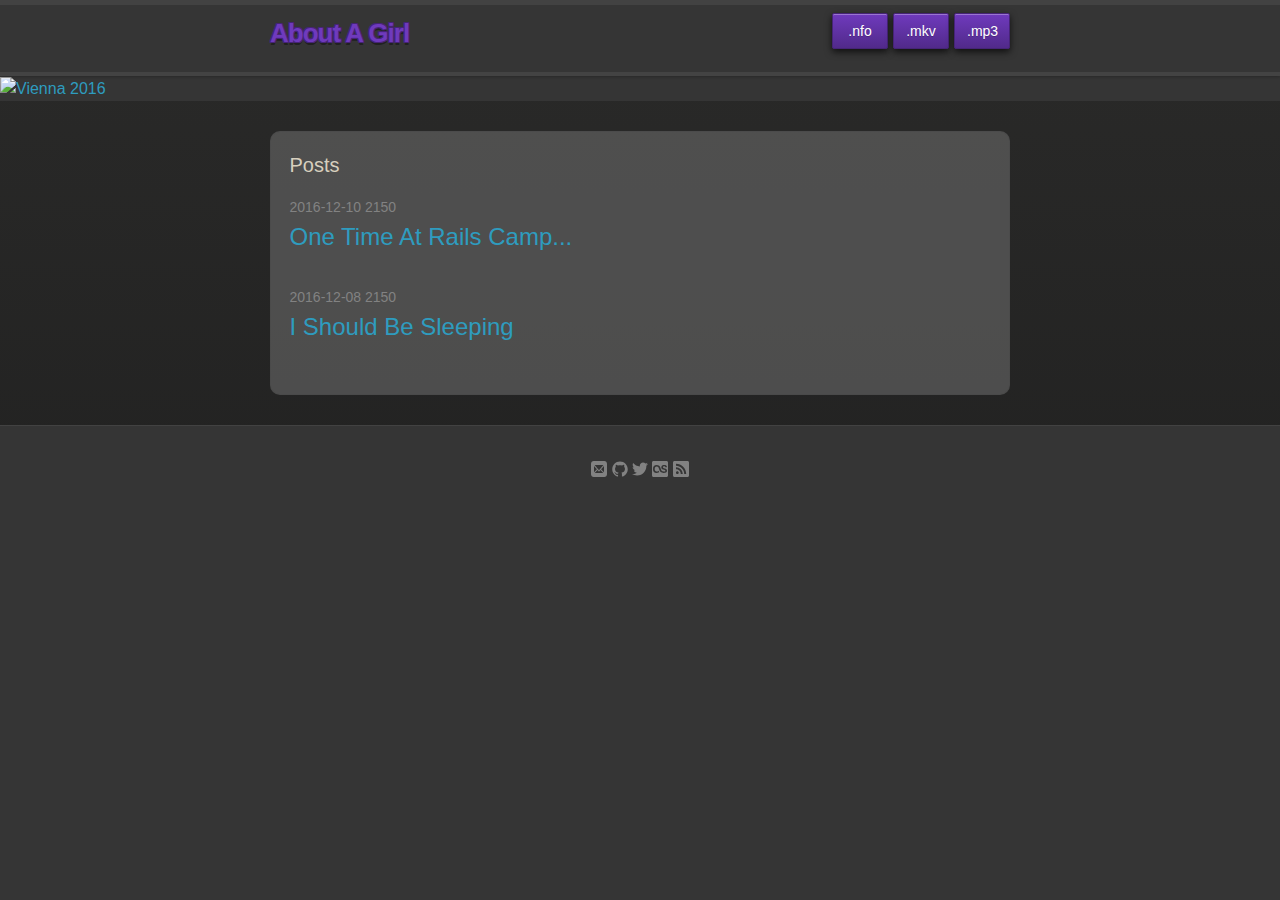
==== index.html @ 33fe970e "here goes nothing" ====
<!DOCTYPE html><html lang="en"><head><meta charset="utf-8" /><meta content="chrome=1" http-equiv="X-UA-Compatible" /><meta content="width=device-width, initial-scale=1" name="viewport" /><meta name="csrf-param" content="authenticity_token" />
<meta name="csrf-token" content="AaFWW0fqjuYVcQUtmwd0QM0pqKzbrm1wZvUvVO0ELsBD524LHdWKDGksvzvvKJy9o+V+FXzI9q3KOfHvdLFCHw==" /><link rel="stylesheet" media="all" href="/assets/application.self-04c118efefac1e9231f13b19d5dac4234802a463ae5267754efd41ed3d855e6f.css?body=1" data-turbolinks-track="reload" /><script src="/assets/application.self-d9b4c41a354218beeda81f29951d717c7629e848448f7d0012a9c37e3b2d7801.js?body=1" data-turbolinks-track="reload"></script><link href="https://ana.dj" rel="canonical" /><link href="/feed.xml" rel="alternate" title="" type="application/rss+xml" /><link href="/favicon.ico" rel="shortcut icon" /></head><body class="body"><header class="site-header" role="banner"><div class="wrapper"><a class="site-title" href="/">About A Girl</a><nav class="site-nav"><span class="menu-icon"><svg viewBox="0 0 18 15" width="18px" height="15px">
  <path fill="#424242" d="M18,1.484c0,0.82-0.665,1.484-1.484,1.484H1.484C0.665,2.969,0,2.304,0,1.484l0,0C0,0.665,0.665,0,1.484,0 h15.031C17.335,0,18,0.665,18,1.484L18,1.484z"/>
  <path fill="#424242" d="M18,7.516C18,8.335,17.335,9,16.516,9H1.484C0.665,9,0,8.335,0,7.516l0,0c0-0.82,0.665-1.484,1.484-1.484 h15.031C17.335,6.031,18,6.696,18,7.516L18,7.516z"/>
  <path fill="#424242" d="M18,13.516C18,14.335,17.335,15,16.516,15H1.484C0.665,15,0,14.335,0,13.516l0,0 c0-0.82,0.665-1.484,1.484-1.484h15.031C17.335,12.031,18,12.696,18,13.516L18,13.516z"/>
</svg>
</span><ul class="trigger"><li class="page-link"><a href="/about">.nfo</a></li><li class="page-link"><a href="/movies">.mkv</a></li><li class="page-link"><a href="/music">.mp3</a></li></ul></nav></div></header><div class="header-image"><a target="_blank" href="http://imgur.com/mIdfcIX"><img alt="Vienna 2016" title="Vienna 2016" src="http://i.imgur.com/mIdfcIX.jpg" /></a></div><main aria-label="Content" class="page-content"><div class="wrapper"><div class="home"><h1 class="page-heading">Posts</h1><ul class="post-list"><li><span class="post-meta">2016-12-10 2150</span><h2 class="post-link"><a href="/posts/10-and-one-time-at-rails-camp">One Time At Rails Camp...</a></h2></li><li><span class="post-meta">2016-12-08 2150</span><h2 class="post-link"><a href="/posts/08-i-should-be-sleeping">I Should Be Sleeping</a></h2></li></ul></div></div></main><footer class="site-footer"><div class="wrapper"><div class="social-media-list"><a href="mailto:mail@ana.dj"><span class="icon icon--mail"><svg viewBox="0 0 16 16" width="16px" height="16px"><path fill="#828282" d="M13.333 0h-10.666c-1.467 0-2.667 1.2-2.667 2.667v10.666c0 1.467 1.2 2.667 2.667 2.667h10.666c1.468 0 2.667-1.2 2.667-2.667v-10.666c0-1.467-1.199-2.667-2.667-2.667zM4 4h8c0.143 0 0.281 0.031 0.409 0.088l-4.409 5.143-4.409-5.143c0.127-0.058 0.266-0.088 0.409-0.088zM3 11v-6c0-0.021 0.001-0.042 0.002-0.063l2.932 3.421-2.9 2.9c-0.023-0.083-0.034-0.17-0.034-0.258zM12 12h-8c-0.088 0-0.175-0.012-0.258-0.034l2.846-2.846 1.413 1.648 1.413-1.648 2.846 2.846c-0.083 0.023-0.17 0.034-0.258 0.034zM13 11c0 0.088-0.012 0.175-0.034 0.258l-2.9-2.9 2.932-3.421c0.001 0.021 0.002 0.042 0.002 0.063v6z"/></svg>
</span></a><a href="https://github.com/anakinakova"><span class="icon icon--github"><svg viewBox="0 0 16 16" width="16px" height="16px"><path fill="#828282" d="M7.999,0.431c-4.285,0-7.76,3.474-7.76,7.761 c0,3.428,2.223,6.337,5.307,7.363c0.388,0.071,0.53-0.168,0.53-0.374c0-0.184-0.007-0.672-0.01-1.32 c-2.159,0.469-2.614-1.04-2.614-1.04c-0.353-0.896-0.862-1.135-0.862-1.135c-0.705-0.481,0.053-0.472,0.053-0.472 c0.779,0.055,1.189,0.8,1.189,0.8c0.692,1.186,1.816,0.843,2.258,0.645c0.071-0.502,0.271-0.843,0.493-1.037 C4.86,11.425,3.049,10.76,3.049,7.786c0-0.847,0.302-1.54,0.799-2.082C3.768,5.507,3.501,4.718,3.924,3.65 c0,0,0.652-0.209,2.134,0.796C6.677,4.273,7.34,4.187,8,4.184c0.659,0.003,1.323,0.089,1.943,0.261 c1.482-1.004,2.132-0.796,2.132-0.796c0.423,1.068,0.157,1.857,0.077,2.054c0.497,0.542,0.798,1.235,0.798,2.082 c0,2.981-1.814,3.637-3.543,3.829c0.279,0.24,0.527,0.713,0.527,1.437c0,1.037-0.01,1.874-0.01,2.129 c0,0.208,0.14,0.449,0.534,0.373c3.081-1.028,5.302-3.935,5.302-7.362C15.76,3.906,12.285,0.431,7.999,0.431z"/></svg>
</span></a><a href="https://twitter.com/anakinakova"><span class="icon icon--twitter"><svg viewBox="0 0 16 16" width="16px" height="16px"><path fill="#828282" d="M15.969,3.058c-0.586,0.26-1.217,0.436-1.878,0.515c0.675-0.405,1.194-1.045,1.438-1.809c-0.632,0.375-1.332,0.647-2.076,0.793c-0.596-0.636-1.446-1.033-2.387-1.033c-1.806,0-3.27,1.464-3.27,3.27 c0,0.256,0.029,0.506,0.085,0.745C5.163,5.404,2.753,4.102,1.14,2.124C0.859,2.607,0.698,3.168,0.698,3.767 c0,1.134,0.577,2.135,1.455,2.722C1.616,6.472,1.112,6.325,0.671,6.08c0,0.014,0,0.027,0,0.041c0,1.584,1.127,2.906,2.623,3.206 C3.02,9.402,2.731,9.442,2.433,9.442c-0.211,0-0.416-0.021-0.615-0.059c0.416,1.299,1.624,2.245,3.055,2.271 c-1.119,0.877-2.529,1.4-4.061,1.4c-0.264,0-0.524-0.015-0.78-0.046c1.447,0.928,3.166,1.469,5.013,1.469 c6.015,0,9.304-4.983,9.304-9.304c0-0.142-0.003-0.283-0.009-0.423C14.976,4.29,15.531,3.714,15.969,3.058z"/></svg>
</span></a><a href="http://www.last.fm/user/jezemabel"><span class="icon icon--lastfm"><svg viewBox="0 0 16 16" width="16px" height="16px" ><path d="M14.5 0h-13c-0.825 0-1.5 0.675-1.5 1.5v13c0 0.825 0.675 1.5 1.5 1.5h13c0.825 0 1.5-0.675 1.5-1.5v-13c0-0.825-0.675-1.5-1.5-1.5zM11.666 11.887c-2.775 0-3.737-1.25-4.25-2.806l-0.513-1.603c-0.384-1.172-0.834-2.084-2.244-2.084-0.978 0-1.972 0.706-1.972 2.678 0 1.541 0.784 2.503 1.894 2.503 1.25 0 2.084-0.931 2.084-0.931l0.513 1.394c0 0-0.866 0.85-2.678 0.85-2.25 0-3.5-1.313-3.5-3.75 0-2.534 1.25-4.025 3.609-4.025 2.134 0 3.206 0.769 3.881 2.853l0.528 1.603c0.384 1.172 1.059 2.022 2.678 2.022 1.091 0 1.669-0.241 1.669-0.834 0-0.466-0.272-0.803-1.091-0.994l-1.091-0.256c-1.331-0.322-1.859-1.009-1.859-2.1 0-1.747 1.412-2.294 2.853-2.294 1.634 0 2.631 0.594 2.759 2.038l-1.603 0.194c-0.066-0.691-0.481-0.978-1.25-0.978-0.706 0-1.137 0.322-1.137 0.866 0 0.481 0.209 0.769 0.912 0.931l1.025 0.225c1.378 0.322 2.116 0.994 2.116 2.294 0 1.597-1.347 2.206-3.334 2.206z"/></svg>
</span></a><a href="/posts.atom"><span class="icon icon--rss"><svg viewBox="0 0 16 16" width="16px" height="16px"><path fill="#828282" d="M14.5 0h-13c-0.825 0-1.5 0.675-1.5 1.5v13c0 0.825 0.675 1.5 1.5 1.5h13c0.825 0 1.5-0.675 1.5-1.5v-13c0-0.825-0.675-1.5-1.5-1.5zM4.359 12.988c-0.75 0-1.359-0.603-1.359-1.353 0-0.744 0.609-1.356 1.359-1.356 0.753 0 1.359 0.613 1.359 1.356 0 0.75-0.609 1.353-1.359 1.353zM7.772 13c0-1.278-0.497-2.481-1.397-3.381-0.903-0.903-2.1-1.4-3.375-1.4v-1.956c3.713 0 6.738 3.022 6.738 6.737h-1.966zM11.244 13c0-4.547-3.697-8.25-8.241-8.25v-1.956c5.625 0 10.203 4.581 10.203 10.206h-1.963z"/></svg>
</span></a></div></div></footer></body></html>
---- assets/application.self-04c118efefac1e9231f13b19d5dac4234802a463ae5267754efd41ed3d855e6f.css ----
/*
 * This is a manifest file that'll be compiled into application.css, which will include all the files
 * listed below.
 *
 * Any CSS and SCSS file within this directory, lib/assets/stylesheets, vendor/assets/stylesheets,
 * or any plugin's vendor/assets/stylesheets directory can be referenced here using a relative path.
 *
 * You're free to add application-wide styles to this file and they'll appear at the bottom of the
 * compiled file so the styles you add here take precedence over styles defined in any other CSS/SCSS
 * files in this directory. Styles in this file should be added after the last require_* statement.
 * It is generally better to create a new file per style scope.
 *
 */
/**
 * Reset some basic elements
 */
/* line 4, /Users/jezebel/src/anakinakova/ana.dj.rails/app/assets/stylesheets/ana/_base.scss */
body, h1, h2, h3, h4, h5, h6,
p, blockquote, pre, hr,
dl, dd, ol, ul, figure {
  margin: 0;
  padding: 0;
}

/**
 * Basic styling
 */
/* line 16, /Users/jezebel/src/anakinakova/ana.dj.rails/app/assets/stylesheets/ana/_base.scss */
body {
  font: 400 16px/1.5 "Helvetica Neue", Helvetica, Arial, sans-serif;
  color: #d7cfbe;
  background-color: #353535;
  -webkit-text-size-adjust: 100%;
  -webkit-font-feature-settings: "kern" 1;
  -moz-font-feature-settings: "kern" 1;
  -o-font-feature-settings: "kern" 1;
  font-feature-settings: "kern" 1;
  font-kerning: normal;
}

/**
 * Set `margin-bottom` to maintain vertical rhythm
 */
/* line 33, /Users/jezebel/src/anakinakova/ana.dj.rails/app/assets/stylesheets/ana/_base.scss */
h1, h2, h3, h4, h5, h6,
p, blockquote, pre,
ul, ol, dl, figure {
  margin-bottom: 15px;
}

/**
 * Images
 */
/* line 45, /Users/jezebel/src/anakinakova/ana.dj.rails/app/assets/stylesheets/ana/_base.scss */
img {
  max-width: 100%;
  vertical-align: middle;
}

/**
 * Figures
 */
/* line 55, /Users/jezebel/src/anakinakova/ana.dj.rails/app/assets/stylesheets/ana/_base.scss */
figure > img {
  display: block;
}

/* line 59, /Users/jezebel/src/anakinakova/ana.dj.rails/app/assets/stylesheets/ana/_base.scss */
figcaption {
  font-size: 14px;
}

/**
 * Lists
 */
/* line 68, /Users/jezebel/src/anakinakova/ana.dj.rails/app/assets/stylesheets/ana/_base.scss */
ul, ol {
  margin-left: 30px;
}

/* line 73, /Users/jezebel/src/anakinakova/ana.dj.rails/app/assets/stylesheets/ana/_base.scss */
li > ul,
li > ol {
  margin-bottom: 0;
}

/**
 * Headings
 */
/* line 84, /Users/jezebel/src/anakinakova/ana.dj.rails/app/assets/stylesheets/ana/_base.scss */
h1, h2, h3, h4, h5, h6 {
  font-weight: 400;
}

/**
 * Links
 */
/* line 93, /Users/jezebel/src/anakinakova/ana.dj.rails/app/assets/stylesheets/ana/_base.scss */
a {
  text-decoration: none;
  color: #2e9cbf;
}
/* line 97, /Users/jezebel/src/anakinakova/ana.dj.rails/app/assets/stylesheets/ana/_base.scss */
a:visited, a:hover {
  text-decoration: none;
}

/**
 * Blockquotes
 */
/* line 107, /Users/jezebel/src/anakinakova/ana.dj.rails/app/assets/stylesheets/ana/_base.scss */
blockquote {
  color: #828282;
  border-left: 4px solid #e8e8e8;
  padding-left: 15px;
  font-size: 18px;
  letter-spacing: -1px;
  font-style: italic;
}
/* line 115, /Users/jezebel/src/anakinakova/ana.dj.rails/app/assets/stylesheets/ana/_base.scss */
blockquote > :last-child {
  margin-bottom: 0;
}

/**
 * Code formatting
 */
/* line 125, /Users/jezebel/src/anakinakova/ana.dj.rails/app/assets/stylesheets/ana/_base.scss */
pre,
code {
  font-size: 15px;
  border: 1px solid #e8e8e8;
  border-radius: 3px;
}

/* line 133, /Users/jezebel/src/anakinakova/ana.dj.rails/app/assets/stylesheets/ana/_base.scss */
code {
  padding: 1px 5px;
}

/* line 137, /Users/jezebel/src/anakinakova/ana.dj.rails/app/assets/stylesheets/ana/_base.scss */
pre {
  padding: 8px 12px;
  overflow-x: auto;
}
/* line 141, /Users/jezebel/src/anakinakova/ana.dj.rails/app/assets/stylesheets/ana/_base.scss */
pre > code {
  border: 0;
  padding-right: 0;
  padding-left: 0;
}

/**
 * Wrapper
 */
/* line 153, /Users/jezebel/src/anakinakova/ana.dj.rails/app/assets/stylesheets/ana/_base.scss */
.wrapper {
  max-width: -webkit-calc(800px - (30px * 2));
  max-width: calc(800px - (30px * 2));
  margin-right: auto;
  margin-left: auto;
  padding-right: 30px;
  padding-left: 30px;
}
@media screen and (max-width: 800px) {
  /* line 153, /Users/jezebel/src/anakinakova/ana.dj.rails/app/assets/stylesheets/ana/_base.scss */
  .wrapper {
    max-width: -webkit-calc(800px - (30px));
    max-width: calc(800px - (30px));
    padding-right: 15px;
    padding-left: 15px;
  }
}

/**
 * Clearfix
 */
/* line 175, /Users/jezebel/src/anakinakova/ana.dj.rails/app/assets/stylesheets/ana/_base.scss */
.wrapper:after, .site-footer .footer-col-wrapper:after {
  content: "";
  display: table;
  clear: both;
}

/**
 * Icons
 */
/* line 186, /Users/jezebel/src/anakinakova/ana.dj.rails/app/assets/stylesheets/ana/_base.scss */
.icon > svg {
  display: inline-block;
  vertical-align: middle;
}
/* line 190, /Users/jezebel/src/anakinakova/ana.dj.rails/app/assets/stylesheets/ana/_base.scss */
.icon > svg path {
  fill: #828282;
}

/**
 * Site header
 */
/* line 4, /Users/jezebel/src/anakinakova/ana.dj.rails/app/assets/stylesheets/ana/_layout.scss */
.site-header {
  border-top: 5px solid #424242;
  border-bottom: 1px solid #e8e8e8;
  min-height: 56px;
  position: relative;
  background: url(/assets/nav-bg-578a10f05b34ae6bb8b4566b6d5e487ee573f5bc64f095b3053f5718dc227fdc.gif) #353535;
  border-bottom: 4px solid #434343;
  -webkit-box-shadow: 0 1px 3px rgba(0, 0, 0, 0.25);
  -moz-box-shadow: 0 1px 3px rgba(0, 0, 0, 0.25);
  -o-box-shadow: 0 1px 3px rgba(0, 0, 0, 0.25);
  box-shadow: 0 1px 3px rgba(0, 0, 0, 0.25);
}

/* line 21, /Users/jezebel/src/anakinakova/ana.dj.rails/app/assets/stylesheets/ana/_layout.scss */
.site-title {
  font-size: 26px;
  font-weight: 600;
  line-height: 56px;
  letter-spacing: -1px;
  margin-bottom: 0;
  float: left;
  color: #6f3abd;
  text-shadow: 1px -1px 0 #462477, 1px 1px 0 #462477, -1px 1px 0 #462477, -1px -1px 0 #462477, 0 -1px 0 #462477, 0 1px 0 #462477, 1px 0 0 #462477, -1px 0 0 #462477, 0 3px rgba(0, 0, 0, 0.4);
}

/* line 44, /Users/jezebel/src/anakinakova/ana.dj.rails/app/assets/stylesheets/ana/_layout.scss */
.site-nav {
  float: right;
  line-height: 52px;
  text-shadow: 0 1px 0 rgba(0, 0, 0, 0.2);
}
/* line 49, /Users/jezebel/src/anakinakova/ana.dj.rails/app/assets/stylesheets/ana/_layout.scss */
.site-nav .menu-icon {
  display: none;
}
/* line 53, /Users/jezebel/src/anakinakova/ana.dj.rails/app/assets/stylesheets/ana/_layout.scss */
.site-nav .page-link {
  color: #d7cfbe;
  line-height: 50px;
  font-weight: normal;
  display: inline;
}
/* line 61, /Users/jezebel/src/anakinakova/ana.dj.rails/app/assets/stylesheets/ana/_layout.scss */
.site-nav .page-link:not(:last-child) {
  margin-right: 5px;
}
/* line 65, /Users/jezebel/src/anakinakova/ana.dj.rails/app/assets/stylesheets/ana/_layout.scss */
.site-nav .page-link a {
  width: 30px;
  line-height: 14px;
  color: white;
  border: 1px solid #462477;
  background: -webkit-gradient(linear, 50% 0%, 50% 100%, color-stop(0%, #6f3abd), color-stop(100%, #512a8a));
  background: -webkit-linear-gradient(#6f3abd, #512a8a);
  background: -moz-linear-gradient(#6f3abd, #512a8a);
  background: -ms-linear-gradient(#6f3abd, #512a8a);
  background: -o-linear-gradient(#6f3abd, #512a8a);
  background: linear-gradient(#6f3abd, #512a8a);
  -webkit-border-radius: 2px;
  -khtml-border-radius: 2px;
  -moz-border-radius: 2px;
  -ms-border-radius: 2px;
  -o-border-radius: 2px;
  border-radius: 2px;
  -webkit-box-shadow: inset 0 1px 0 rgba(255, 255, 255, 0.3), 0 3px 7px rgba(0, 0, 0, 0.7);
  -o-box-shadow: inset 0 1px 0 rgba(255, 255, 255, 0.3), 0 3px 7px rgba(0, 0, 0, 0.7);
  -moz-box-shadow: inset 0 1px 0 rgba(255, 255, 255, 0.3), 0 3px 7px rgba(0, 0, 0, 0.7);
  box-shadow: inset 0 1px 0 rgba(255, 255, 255, 0.3), 0 3px 7px rgba(0, 0, 0, 0.7);
  background-color: #6f3abd;
  padding: 10px 12px;
  margin-top: 6px;
  font-size: 14px;
  display: inline-block;
  text-align: center;
}
/* line 98, /Users/jezebel/src/anakinakova/ana.dj.rails/app/assets/stylesheets/ana/_layout.scss */
.site-nav .page-link a:hover {
  background: -webkit-gradient(linear, 50% 0%, 50% 100%, color-stop(0%, #6133a6), color-stop(100%, #41226f));
  background: -webkit-linear-gradient(#6133a6, #41226f);
  background: -moz-linear-gradient(#6133a6, #41226f);
  background: -ms-linear-gradient(#6133a6, #41226f);
  background: -o-linear-gradient(#6133a6, #41226f);
  background: linear-gradient(#6133a6, #41226f);
  -webkit-box-shadow: inset 0 1px 1px rgba(0, 0, 0, 0.2), 0 1px 0 transparent;
  -moz-box-shadow: inset 0 1px 1px rgba(0, 0, 0, 0.2), 0 1px 0 transparent;
  -o-box-shadow: inset 0 1px 1px rgba(0, 0, 0, 0.2), 0 1px 0 transparent;
  box-shadow: inset 0 1px 1px rgba(0, 0, 0, 0.2), 0 1px 0 transparent;
  background-color: #512a8a;
  border: 1px solid #41226f;
  text-decoration: none;
}
@media screen and (max-width: 600px) {
  /* line 44, /Users/jezebel/src/anakinakova/ana.dj.rails/app/assets/stylesheets/ana/_layout.scss */
  .site-nav {
    position: absolute;
    top: 9px;
    right: 15px;
    background-color: #353535;
    border: 1px solid #424242;
    border-radius: 5px;
    text-align: right;
  }
  /* line 127, /Users/jezebel/src/anakinakova/ana.dj.rails/app/assets/stylesheets/ana/_layout.scss */
  .site-nav .menu-icon {
    display: block;
    float: right;
    width: 36px;
    height: 26px;
    line-height: 0;
    padding-top: 10px;
    text-align: center;
  }
  /* line 136, /Users/jezebel/src/anakinakova/ana.dj.rails/app/assets/stylesheets/ana/_layout.scss */
  .site-nav .menu-icon > svg path {
    fill: #6f3abd;
  }
  /* line 141, /Users/jezebel/src/anakinakova/ana.dj.rails/app/assets/stylesheets/ana/_layout.scss */
  .site-nav .trigger {
    clear: both;
    display: none;
    margin: 0;
    padding: 5px 5px;
  }
  /* line 148, /Users/jezebel/src/anakinakova/ana.dj.rails/app/assets/stylesheets/ana/_layout.scss */
  .site-nav:hover .trigger {
    display: block;
  }
  /* line 152, /Users/jezebel/src/anakinakova/ana.dj.rails/app/assets/stylesheets/ana/_layout.scss */
  .site-nav .page-link {
    display: block;
    padding: 0;
    margin: 0;
    line-height: 24px;
  }
  /* line 160, /Users/jezebel/src/anakinakova/ana.dj.rails/app/assets/stylesheets/ana/_layout.scss */
  .site-nav .page-link:not(:last-child) {
    margin: 0;
  }
  /* line 164, /Users/jezebel/src/anakinakova/ana.dj.rails/app/assets/stylesheets/ana/_layout.scss */
  .site-nav .page-link a {
    margin: 2px 4px;
  }
}

/**
 * Site footer
 */
/* line 177, /Users/jezebel/src/anakinakova/ana.dj.rails/app/assets/stylesheets/ana/_layout.scss */
.site-footer {
  background: url(/assets/nav-bg-578a10f05b34ae6bb8b4566b6d5e487ee573f5bc64f095b3053f5718dc227fdc.gif) #353535;
  border-top: 1px solid #424242;
  padding: 30px 0;
}
/* line 182, /Users/jezebel/src/anakinakova/ana.dj.rails/app/assets/stylesheets/ana/_layout.scss */
.site-footer .footer-heading {
  font-size: 18px;
  margin-bottom: 15px;
}
/* line 187, /Users/jezebel/src/anakinakova/ana.dj.rails/app/assets/stylesheets/ana/_layout.scss */
.site-footer .contact-list,
.site-footer .social-media-list {
  text-align: center;
  list-style: none;
  margin-left: 0;
}
/* line 194, /Users/jezebel/src/anakinakova/ana.dj.rails/app/assets/stylesheets/ana/_layout.scss */
.site-footer .footer-col-wrapper {
  font-size: 15px;
  color: #828282;
  margin-left: -15px;
}
/* line 201, /Users/jezebel/src/anakinakova/ana.dj.rails/app/assets/stylesheets/ana/_layout.scss */
.site-footer .footer-col {
  float: left;
  margin-bottom: 15px;
  padding-left: 15px;
}
/* line 207, /Users/jezebel/src/anakinakova/ana.dj.rails/app/assets/stylesheets/ana/_layout.scss */
.site-footer .footer-col-1 {
  width: -webkit-calc(35% - (30px / 2));
  width: calc(35% - (30px / 2));
}
/* line 212, /Users/jezebel/src/anakinakova/ana.dj.rails/app/assets/stylesheets/ana/_layout.scss */
.site-footer .footer-col-2 {
  width: -webkit-calc(20% - (30px / 2));
  width: calc(20% - (30px / 2));
}
/* line 217, /Users/jezebel/src/anakinakova/ana.dj.rails/app/assets/stylesheets/ana/_layout.scss */
.site-footer .footer-col-3 {
  width: -webkit-calc(45% - (30px / 2));
  width: calc(45% - (30px / 2));
}
@media screen and (max-width: 800px) {
  /* line 223, /Users/jezebel/src/anakinakova/ana.dj.rails/app/assets/stylesheets/ana/_layout.scss */
  .site-footer .footer-col-1,
  .site-footer .footer-col-2 {
    width: -webkit-calc(50% - (30px / 2));
    width: calc(50% - (30px / 2));
  }
  /* line 229, /Users/jezebel/src/anakinakova/ana.dj.rails/app/assets/stylesheets/ana/_layout.scss */
  .site-footer .footer-col-3 {
    width: -webkit-calc(100% - (30px / 2));
    width: calc(100% - (30px / 2));
  }
}
@media screen and (max-width: 600px) {
  /* line 236, /Users/jezebel/src/anakinakova/ana.dj.rails/app/assets/stylesheets/ana/_layout.scss */
  .site-footer .footer-col {
    float: none;
    width: -webkit-calc(100% - (30px / 2));
    width: calc(100% - (30px / 2));
  }
}

/**
 * Page content
 */
/* line 248, /Users/jezebel/src/anakinakova/ana.dj.rails/app/assets/stylesheets/ana/_layout.scss */
.page-content {
  padding: 30px 0;
  background-attachment: fixed !important;
  background: -webkit-gradient(linear, 50% 0%, 50% 100%, color-stop(0%, #2a2a29), color-stop(100%, #1c1c1c));
  background: -webkit-linear-gradient(#2a2a29, #1c1c1c);
  background: -moz-linear-gradient(#2a2a29, #1c1c1c);
  background: -o-linear-gradient(#2a2a29, #1c1c1c);
  background: -ms-linear-gradient(#2a2a29, #1c1c1c);
  background: linear-gradient(#2a2a29, #1c1c1c);
}
/* line 259, /Users/jezebel/src/anakinakova/ana.dj.rails/app/assets/stylesheets/ana/_layout.scss */
.page-content .page-heading {
  font-size: 20px;
}
/* line 263, /Users/jezebel/src/anakinakova/ana.dj.rails/app/assets/stylesheets/ana/_layout.scss */
.page-content .post-list {
  margin-left: 0;
  list-style: none;
}
/* line 267, /Users/jezebel/src/anakinakova/ana.dj.rails/app/assets/stylesheets/ana/_layout.scss */
.page-content .post-list > li {
  margin-bottom: 30px;
}
/* line 272, /Users/jezebel/src/anakinakova/ana.dj.rails/app/assets/stylesheets/ana/_layout.scss */
.page-content .post-meta {
  font-size: 14px;
  color: #828282;
}
/* line 277, /Users/jezebel/src/anakinakova/ana.dj.rails/app/assets/stylesheets/ana/_layout.scss */
.page-content .post-link {
  display: block;
  font-size: 24px;
}

/**
 * Posts
 */
/* line 286, /Users/jezebel/src/anakinakova/ana.dj.rails/app/assets/stylesheets/ana/_layout.scss */
.post-header {
  margin-bottom: 30px;
}

/* line 290, /Users/jezebel/src/anakinakova/ana.dj.rails/app/assets/stylesheets/ana/_layout.scss */
.post-title {
  font-size: 42px;
  letter-spacing: -1px;
  line-height: 1;
}
@media screen and (max-width: 800px) {
  /* line 290, /Users/jezebel/src/anakinakova/ana.dj.rails/app/assets/stylesheets/ana/_layout.scss */
  .post-title {
    font-size: 36px;
  }
}

/* line 301, /Users/jezebel/src/anakinakova/ana.dj.rails/app/assets/stylesheets/ana/_layout.scss */
.post-image figcaption {
  text-align: right;
  font-style: italic;
}

/* line 307, /Users/jezebel/src/anakinakova/ana.dj.rails/app/assets/stylesheets/ana/_layout.scss */
.post-content {
  margin-bottom: 30px;
}
/* line 310, /Users/jezebel/src/anakinakova/ana.dj.rails/app/assets/stylesheets/ana/_layout.scss */
.post-content h2 {
  font-size: 32px;
}
/* line 311, /Users/jezebel/src/anakinakova/ana.dj.rails/app/assets/stylesheets/ana/_layout.scss */
.post-content h3 {
  font-size: 26px;
}
/* line 312, /Users/jezebel/src/anakinakova/ana.dj.rails/app/assets/stylesheets/ana/_layout.scss */
.post-content h4 {
  font-size: 20px;
}
/* line 314, /Users/jezebel/src/anakinakova/ana.dj.rails/app/assets/stylesheets/ana/_layout.scss */
.post-content h2, .post-content h3, .post-content h4 {
  color: #b6b6b6;
}
@media screen and (max-width: 800px) {
  /* line 319, /Users/jezebel/src/anakinakova/ana.dj.rails/app/assets/stylesheets/ana/_layout.scss */
  .post-content h2 {
    font-size: 28px;
  }
  /* line 320, /Users/jezebel/src/anakinakova/ana.dj.rails/app/assets/stylesheets/ana/_layout.scss */
  .post-content h3 {
    font-size: 22px;
  }
  /* line 321, /Users/jezebel/src/anakinakova/ana.dj.rails/app/assets/stylesheets/ana/_layout.scss */
  .post-content h4 {
    font-size: 18px;
  }
}

/**
 * Syntax highlighting styles
 */
/* line 24, /Users/jezebel/src/anakinakova/ana.dj.rails/app/assets/stylesheets/ana/_syntax-highlighting.scss */
.highlight {
  margin-bottom: 1.5em;
  color: #A9B7C6;
  background-color: #2B2B2B;
  -webkit-border-radius: 4px;
  -moz-border-radius: 4px;
  border-radius: 4px;
}
/* line 29, /Users/jezebel/src/anakinakova/ana.dj.rails/app/assets/stylesheets/ana/_syntax-highlighting.scss */
.highlight pre {
  position: relative;
  margin: 0;
  padding: 1em;
  overflow-x: auto;
  word-wrap: normal;
  border: none;
  white-space: pre;
  background-color: #333;
  color: #ddd !important;
}
/* line 39, /Users/jezebel/src/anakinakova/ana.dj.rails/app/assets/stylesheets/ana/_syntax-highlighting.scss */
.highlight pre code {
  white-space: pre;
  color: #ddd;
}
/* line 44, /Users/jezebel/src/anakinakova/ana.dj.rails/app/assets/stylesheets/ana/_syntax-highlighting.scss */
.highlight pre::-webkit-scrollbar {
  height: 10px;
  background-color: #34362e;
  border-radius: 0 0 4px 4px;
}
/* line 49, /Users/jezebel/src/anakinakova/ana.dj.rails/app/assets/stylesheets/ana/_syntax-highlighting.scss */
.highlight pre::-webkit-scrollbar-thumb {
  background-color: #555;
  -webkit-border-radius: 4px;
  -moz-border-radius: 4px;
  border-radius: 4px;
}
/* line 53, /Users/jezebel/src/anakinakova/ana.dj.rails/app/assets/stylesheets/ana/_syntax-highlighting.scss */
.highlight ::selection {
  background-color: #214283;
  color: #A9B7C6;
}

/* line 58, /Users/jezebel/src/anakinakova/ana.dj.rails/app/assets/stylesheets/ana/_syntax-highlighting.scss */
.highlight > pre {
  -webkit-box-shadow: inset 0 1px 10px rgba(0, 0, 0, 0.3), 0 1px 0 rgba(255, 255, 255, 0.1), 0 -1px 0 rgba(0, 0, 0, 0.5);
  -moz-box-shadow: inset 0 1px 10px rgba(0, 0, 0, 0.3), 0 1px 0 rgba(255, 255, 255, 0.1), 0 -1px 0 rgba(0, 0, 0, 0.5);
  box-shadow: inset 0 1px 10px rgba(0, 0, 0, 0.3), 0 1px 0 rgba(255, 255, 255, 0.1), 0 -1px 0 rgba(0, 0, 0, 0.5);
}

/* line 63, /Users/jezebel/src/anakinakova/ana.dj.rails/app/assets/stylesheets/ana/_syntax-highlighting.scss */
.highlight,
p > nobr > code,
li > code,
h5 > code,
p > pre,
p > code,
.note > code {
  color: tomato;
  background-color: #333;
  -webkit-border-radius: 5px;
  -moz-border-radius: 5px;
  border-radius: 5px;
  -webkit-box-shadow: inset 0 1px 10px rgba(0, 0, 0, 0.3), 0 1px 0 rgba(255, 255, 255, 0.1), 0 -1px 0 rgba(0, 0, 0, 0.5);
  -moz-box-shadow: inset 0 1px 10px rgba(0, 0, 0, 0.3), 0 1px 0 rgba(255, 255, 255, 0.1), 0 -1px 0 rgba(0, 0, 0, 0.5);
  box-shadow: inset 0 1px 10px rgba(0, 0, 0, 0.3), 0 1px 0 rgba(255, 255, 255, 0.1), 0 -1px 0 rgba(0, 0, 0, 0.5);
}

/* line numbers */
/* line 82, /Users/jezebel/src/anakinakova/ana.dj.rails/app/assets/stylesheets/ana/_syntax-highlighting.scss */
.lineno {
  border-right: dashed 1px #A9B7C6 !important;
  color: #A9B7C6;
  padding-right: 5px;
  padding-left: 0 !important;
}

/* line 84, /Users/jezebel/src/anakinakova/ana.dj.rails/app/assets/stylesheets/ana/_syntax-highlighting.scss */
.hll {
  background-color: #49483e;
}

/* line 85, /Users/jezebel/src/anakinakova/ana.dj.rails/app/assets/stylesheets/ana/_syntax-highlighting.scss */
.c {
  color: #75715e;
}

/* Comment */
/* line 86, /Users/jezebel/src/anakinakova/ana.dj.rails/app/assets/stylesheets/ana/_syntax-highlighting.scss */
.err {
  color: #960050;
  background-color: #1e0010;
}

/* Error */
/* line 87, /Users/jezebel/src/anakinakova/ana.dj.rails/app/assets/stylesheets/ana/_syntax-highlighting.scss */
.k {
  color: #CB772F;
}

/* Keyword */
/* line 88, /Users/jezebel/src/anakinakova/ana.dj.rails/app/assets/stylesheets/ana/_syntax-highlighting.scss */
.l {
  color: #6897BB;
}

/* Literal */
/* line 89, /Users/jezebel/src/anakinakova/ana.dj.rails/app/assets/stylesheets/ana/_syntax-highlighting.scss */
.n {
  color: #A9B7C6;
}

/* Name */
/* line 90, /Users/jezebel/src/anakinakova/ana.dj.rails/app/assets/stylesheets/ana/_syntax-highlighting.scss */
.o {
  color: #A9B7C6;
}

/* Operator */
/* line 91, /Users/jezebel/src/anakinakova/ana.dj.rails/app/assets/stylesheets/ana/_syntax-highlighting.scss */
.p {
  color: #A9B7C6;
}

/* Punctuation */
/* line 92, /Users/jezebel/src/anakinakova/ana.dj.rails/app/assets/stylesheets/ana/_syntax-highlighting.scss */
.cm {
  color: #75715e;
}

/* Comment.Multiline */
/* line 93, /Users/jezebel/src/anakinakova/ana.dj.rails/app/assets/stylesheets/ana/_syntax-highlighting.scss */
.cp {
  color: #75715e;
}

/* Comment.Preproc */
/* line 94, /Users/jezebel/src/anakinakova/ana.dj.rails/app/assets/stylesheets/ana/_syntax-highlighting.scss */
.c1 {
  color: #75715e;
}

/* Comment.Single */
/* line 95, /Users/jezebel/src/anakinakova/ana.dj.rails/app/assets/stylesheets/ana/_syntax-highlighting.scss */
.cs {
  color: #75715e;
}

/* Comment.Special */
/* line 96, /Users/jezebel/src/anakinakova/ana.dj.rails/app/assets/stylesheets/ana/_syntax-highlighting.scss */
.ge {
  font-style: italic;
}

/* Generic.Emph */
/* line 97, /Users/jezebel/src/anakinakova/ana.dj.rails/app/assets/stylesheets/ana/_syntax-highlighting.scss */
.gs {
  font-weight: bold;
}

/* Generic.Strong */
/* line 98, /Users/jezebel/src/anakinakova/ana.dj.rails/app/assets/stylesheets/ana/_syntax-highlighting.scss */
.kc {
  color: #CB772F;
}

/* Keyword.Constant */
/* line 99, /Users/jezebel/src/anakinakova/ana.dj.rails/app/assets/stylesheets/ana/_syntax-highlighting.scss */
.kd {
  color: #CB772F;
}

/* Keyword.Declaration */
/* line 100, /Users/jezebel/src/anakinakova/ana.dj.rails/app/assets/stylesheets/ana/_syntax-highlighting.scss */
.kn {
  color: #A9B7C6;
}

/* Keyword.Namespace */
/* line 101, /Users/jezebel/src/anakinakova/ana.dj.rails/app/assets/stylesheets/ana/_syntax-highlighting.scss */
.kp {
  color: #CB772F;
}

/* Keyword.Pseudo */
/* line 102, /Users/jezebel/src/anakinakova/ana.dj.rails/app/assets/stylesheets/ana/_syntax-highlighting.scss */
.kr {
  color: #CB772F;
}

/* Keyword.Reserved */
/* line 103, /Users/jezebel/src/anakinakova/ana.dj.rails/app/assets/stylesheets/ana/_syntax-highlighting.scss */
.kt {
  color: #CB772F;
}

/* Keyword.Type */
/* line 104, /Users/jezebel/src/anakinakova/ana.dj.rails/app/assets/stylesheets/ana/_syntax-highlighting.scss */
.ld {
  color: #A5C25C;
}

/* Literal.Date */
/* line 105, /Users/jezebel/src/anakinakova/ana.dj.rails/app/assets/stylesheets/ana/_syntax-highlighting.scss */
.m {
  color: #6897BB;
}

/* Literal.Number */
/* line 106, /Users/jezebel/src/anakinakova/ana.dj.rails/app/assets/stylesheets/ana/_syntax-highlighting.scss */
.s {
  color: #A5C25C;
}

/* Literal.String */
/* line 107, /Users/jezebel/src/anakinakova/ana.dj.rails/app/assets/stylesheets/ana/_syntax-highlighting.scss */
.na {
  color: #9876AA;
}

/* Name.Attribute */
/* line 108, /Users/jezebel/src/anakinakova/ana.dj.rails/app/assets/stylesheets/ana/_syntax-highlighting.scss */
.nb {
  color: #A9B7C6;
}

/* Name.Builtin */
/* line 109, /Users/jezebel/src/anakinakova/ana.dj.rails/app/assets/stylesheets/ana/_syntax-highlighting.scss */
.nc {
  color: #88be05;
}

/* Name.Class */
/* line 110, /Users/jezebel/src/anakinakova/ana.dj.rails/app/assets/stylesheets/ana/_syntax-highlighting.scss */
.no {
  color: #CB772F;
}

/* Name.Constant */
/* line 111, /Users/jezebel/src/anakinakova/ana.dj.rails/app/assets/stylesheets/ana/_syntax-highlighting.scss */
.nd {
  color: #f1c829;
}

/* Name.Decorator */
/* line 112, /Users/jezebel/src/anakinakova/ana.dj.rails/app/assets/stylesheets/ana/_syntax-highlighting.scss */
.ni {
  color: #A9B7C6;
}

/* Name.Entity */
/* line 113, /Users/jezebel/src/anakinakova/ana.dj.rails/app/assets/stylesheets/ana/_syntax-highlighting.scss */
.ne {
  color: #88be05;
}

/* Name.Exception */
/* line 114, /Users/jezebel/src/anakinakova/ana.dj.rails/app/assets/stylesheets/ana/_syntax-highlighting.scss */
.nf {
  color: #88be05;
}

/* Name.Function */
/* line 115, /Users/jezebel/src/anakinakova/ana.dj.rails/app/assets/stylesheets/ana/_syntax-highlighting.scss */
.nl {
  color: #A9B7C6;
}

/* Name.Label */
/* line 116, /Users/jezebel/src/anakinakova/ana.dj.rails/app/assets/stylesheets/ana/_syntax-highlighting.scss */
.nn {
  color: #A9B7C6;
}

/* Name.Namespace */
/* line 117, /Users/jezebel/src/anakinakova/ana.dj.rails/app/assets/stylesheets/ana/_syntax-highlighting.scss */
.nx {
  color: #88be05;
}

/* Name.Other */
/* line 118, /Users/jezebel/src/anakinakova/ana.dj.rails/app/assets/stylesheets/ana/_syntax-highlighting.scss */
.py {
  color: #A9B7C6;
}

/* Name.Property */
/* line 119, /Users/jezebel/src/anakinakova/ana.dj.rails/app/assets/stylesheets/ana/_syntax-highlighting.scss */
.nt {
  color: #f1c829;
}

/* Name.Tag */
/* line 120, /Users/jezebel/src/anakinakova/ana.dj.rails/app/assets/stylesheets/ana/_syntax-highlighting.scss */
.nv {
  color: #A9B7C6;
}

/* Name.Variable */
/* line 121, /Users/jezebel/src/anakinakova/ana.dj.rails/app/assets/stylesheets/ana/_syntax-highlighting.scss */
.ow {
  color: #A9B7C6;
}

/* Operator.Word */
/* line 122, /Users/jezebel/src/anakinakova/ana.dj.rails/app/assets/stylesheets/ana/_syntax-highlighting.scss */
.w {
  color: #A9B7C6;
}

/* Text.Whitespace */
/* line 123, /Users/jezebel/src/anakinakova/ana.dj.rails/app/assets/stylesheets/ana/_syntax-highlighting.scss */
.mf {
  color: #6897BB;
}

/* Literal.Number.Float */
/* line 124, /Users/jezebel/src/anakinakova/ana.dj.rails/app/assets/stylesheets/ana/_syntax-highlighting.scss */
.mh {
  color: #6897BB;
}

/* Literal.Number.Hex */
/* line 125, /Users/jezebel/src/anakinakova/ana.dj.rails/app/assets/stylesheets/ana/_syntax-highlighting.scss */
.mi {
  color: #6897BB;
}

/* Literal.Number.Integer */
/* line 126, /Users/jezebel/src/anakinakova/ana.dj.rails/app/assets/stylesheets/ana/_syntax-highlighting.scss */
.mo {
  color: #6897BB;
}

/* Literal.Number.Oct */
/* line 127, /Users/jezebel/src/anakinakova/ana.dj.rails/app/assets/stylesheets/ana/_syntax-highlighting.scss */
.sb {
  color: #A5C25C;
}

/* Literal.String.Backtick */
/* line 128, /Users/jezebel/src/anakinakova/ana.dj.rails/app/assets/stylesheets/ana/_syntax-highlighting.scss */
.sc {
  color: #A5C25C;
}

/* Literal.String.Char */
/* line 129, /Users/jezebel/src/anakinakova/ana.dj.rails/app/assets/stylesheets/ana/_syntax-highlighting.scss */
.sd {
  color: #A5C25C;
}

/* Literal.String.Doc */
/* line 130, /Users/jezebel/src/anakinakova/ana.dj.rails/app/assets/stylesheets/ana/_syntax-highlighting.scss */
.s2 {
  color: #A5C25C;
}

/* Literal.String.Double */
/* line 131, /Users/jezebel/src/anakinakova/ana.dj.rails/app/assets/stylesheets/ana/_syntax-highlighting.scss */
.se {
  color: #6897BB;
}

/* Literal.String.Escape */
/* line 132, /Users/jezebel/src/anakinakova/ana.dj.rails/app/assets/stylesheets/ana/_syntax-highlighting.scss */
.sh {
  color: #A5C25C;
}

/* Literal.String.Heredoc */
/* line 133, /Users/jezebel/src/anakinakova/ana.dj.rails/app/assets/stylesheets/ana/_syntax-highlighting.scss */
.si {
  color: #A5C25C;
}

/* Literal.String.Interpol */
/* line 134, /Users/jezebel/src/anakinakova/ana.dj.rails/app/assets/stylesheets/ana/_syntax-highlighting.scss */
.sx {
  color: #A5C25C;
}

/* Literal.String.Other */
/* line 135, /Users/jezebel/src/anakinakova/ana.dj.rails/app/assets/stylesheets/ana/_syntax-highlighting.scss */
.sr {
  color: #A5C25C;
}

/* Literal.String.Regex */
/* line 136, /Users/jezebel/src/anakinakova/ana.dj.rails/app/assets/stylesheets/ana/_syntax-highlighting.scss */
.s1 {
  color: #A5C25C;
}

/* Literal.String.Single */
/* line 137, /Users/jezebel/src/anakinakova/ana.dj.rails/app/assets/stylesheets/ana/_syntax-highlighting.scss */
.ss {
  color: #A5C25C;
}

/* Literal.String.Symbol */
/* line 138, /Users/jezebel/src/anakinakova/ana.dj.rails/app/assets/stylesheets/ana/_syntax-highlighting.scss */
.bp {
  color: #A9B7C6;
}

/* Name.Builtin.Pseudo */
/* line 139, /Users/jezebel/src/anakinakova/ana.dj.rails/app/assets/stylesheets/ana/_syntax-highlighting.scss */
.vc {
  color: #A9B7C6;
}

/* Name.Variable.Class */
/* line 140, /Users/jezebel/src/anakinakova/ana.dj.rails/app/assets/stylesheets/ana/_syntax-highlighting.scss */
.vg {
  color: #A9B7C6;
}

/* Name.Variable.Global */
/* line 141, /Users/jezebel/src/anakinakova/ana.dj.rails/app/assets/stylesheets/ana/_syntax-highlighting.scss */
.vi {
  color: #A9B7C6;
}

/* Name.Variable.Instance */
/* line 142, /Users/jezebel/src/anakinakova/ana.dj.rails/app/assets/stylesheets/ana/_syntax-highlighting.scss */
.il {
  color: #6897BB;
}

/* Literal.Number.Integer.Long */
/* Generic Heading & Diff Header */
/* line 145, /Users/jezebel/src/anakinakova/ana.dj.rails/app/assets/stylesheets/ana/_syntax-highlighting.scss */
.gu {
  color: #75715e;
}

/* Generic.Subheading & Diff Unified/Comment? */
/* line 146, /Users/jezebel/src/anakinakova/ana.dj.rails/app/assets/stylesheets/ana/_syntax-highlighting.scss */
.gd {
  color: #A9B7C6;
}

/* Generic.Deleted & Diff Deleted */
/* line 147, /Users/jezebel/src/anakinakova/ana.dj.rails/app/assets/stylesheets/ana/_syntax-highlighting.scss */
.gi {
  color: #88be05;
}

/* Generic.Inserted & Diff Inserted */
/* line 148, /Users/jezebel/src/anakinakova/ana.dj.rails/app/assets/stylesheets/ana/_syntax-highlighting.scss */
.l-Scalar-Plain {
  color: #88be05;
}

/* line 63, /Users/jezebel/src/anakinakova/ana.dj.rails/app/assets/stylesheets/ana.scss */
.post, .home {
  padding: 2.5%;
  border: 1px solid rgba(51, 51, 51, 0.1);
  border-radius: 10px;
  background-color: rgba(96, 96, 96, 0.7);
}

/* line 74, /Users/jezebel/src/anakinakova/ana.dj.rails/app/assets/stylesheets/ana.scss */
.post-header .post-image .image-wrapper {
  text-align: center;
}
/* line 76, /Users/jezebel/src/anakinakova/ana.dj.rails/app/assets/stylesheets/ana.scss */
.post-header .post-image .image-wrapper img {
  width: 200px;
}
/* line 80, /Users/jezebel/src/anakinakova/ana.dj.rails/app/assets/stylesheets/ana.scss */
.post-header .post-image .image-text {
  margin-bottom: 20px;
  margin-top: 20px;
  text-align: center;
}

/* line 89, /Users/jezebel/src/anakinakova/ana.dj.rails/app/assets/stylesheets/ana.scss */
.post-content a {
  color: #b58af7;
  text-decoration: none;
}
/* line 93, /Users/jezebel/src/anakinakova/ana.dj.rails/app/assets/stylesheets/ana.scss */
.post-content a:hover {
  color: #ceb4f7;
}
/* line 96, /Users/jezebel/src/anakinakova/ana.dj.rails/app/assets/stylesheets/ana.scss */
.post-content a:visited {
  color: #8163b1;
}
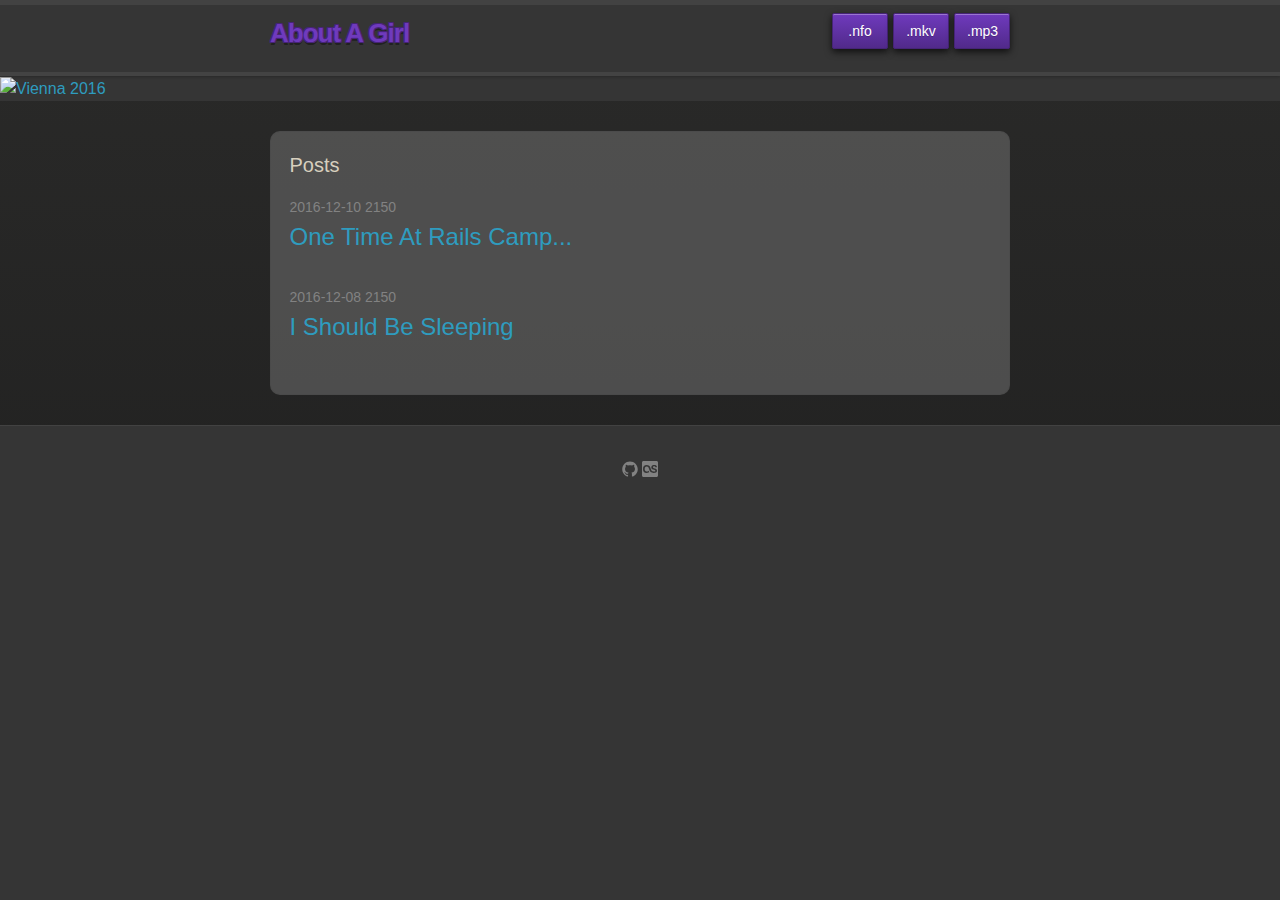
==== commit 02174ed7: "remove social media things" ====
--- a/index.html
+++ b/index.html
@@ -4,9 +4,6 @@
   <path fill="#424242" d="M18,7.516C18,8.335,17.335,9,16.516,9H1.484C0.665,9,0,8.335,0,7.516l0,0c0-0.82,0.665-1.484,1.484-1.484 h15.031C17.335,6.031,18,6.696,18,7.516L18,7.516z"/>
   <path fill="#424242" d="M18,13.516C18,14.335,17.335,15,16.516,15H1.484C0.665,15,0,14.335,0,13.516l0,0 c0-0.82,0.665-1.484,1.484-1.484h15.031C17.335,12.031,18,12.696,18,13.516L18,13.516z"/>
 </svg>
-</span><ul class="trigger"><li class="page-link"><a href="/about">.nfo</a></li><li class="page-link"><a href="/movies">.mkv</a></li><li class="page-link"><a href="/music">.mp3</a></li></ul></nav></div></header><div class="header-image"><a target="_blank" href="http://imgur.com/mIdfcIX"><img alt="Vienna 2016" title="Vienna 2016" src="http://i.imgur.com/mIdfcIX.jpg" /></a></div><main aria-label="Content" class="page-content"><div class="wrapper"><div class="home"><h1 class="page-heading">Posts</h1><ul class="post-list"><li><span class="post-meta">2016-12-10 2150</span><h2 class="post-link"><a href="/posts/10-and-one-time-at-rails-camp">One Time At Rails Camp...</a></h2></li><li><span class="post-meta">2016-12-08 2150</span><h2 class="post-link"><a href="/posts/08-i-should-be-sleeping">I Should Be Sleeping</a></h2></li></ul></div></div></main><footer class="site-footer"><div class="wrapper"><div class="social-media-list"><a href="mailto:mail@ana.dj"><span class="icon icon--mail"><svg viewBox="0 0 16 16" width="16px" height="16px"><path fill="#828282" d="M13.333 0h-10.666c-1.467 0-2.667 1.2-2.667 2.667v10.666c0 1.467 1.2 2.667 2.667 2.667h10.666c1.468 0 2.667-1.2 2.667-2.667v-10.666c0-1.467-1.199-2.667-2.667-2.667zM4 4h8c0.143 0 0.281 0.031 0.409 0.088l-4.409 5.143-4.409-5.143c0.127-0.058 0.266-0.088 0.409-0.088zM3 11v-6c0-0.021 0.001-0.042 0.002-0.063l2.932 3.421-2.9 2.9c-0.023-0.083-0.034-0.17-0.034-0.258zM12 12h-8c-0.088 0-0.175-0.012-0.258-0.034l2.846-2.846 1.413 1.648 1.413-1.648 2.846 2.846c-0.083 0.023-0.17 0.034-0.258 0.034zM13 11c0 0.088-0.012 0.175-0.034 0.258l-2.9-2.9 2.932-3.421c0.001 0.021 0.002 0.042 0.002 0.063v6z"/></svg>
-</span></a><a href="https://github.com/anakinakova"><span class="icon icon--github"><svg viewBox="0 0 16 16" width="16px" height="16px"><path fill="#828282" d="M7.999,0.431c-4.285,0-7.76,3.474-7.76,7.761 c0,3.428,2.223,6.337,5.307,7.363c0.388,0.071,0.53-0.168,0.53-0.374c0-0.184-0.007-0.672-0.01-1.32 c-2.159,0.469-2.614-1.04-2.614-1.04c-0.353-0.896-0.862-1.135-0.862-1.135c-0.705-0.481,0.053-0.472,0.053-0.472 c0.779,0.055,1.189,0.8,1.189,0.8c0.692,1.186,1.816,0.843,2.258,0.645c0.071-0.502,0.271-0.843,0.493-1.037 C4.86,11.425,3.049,10.76,3.049,7.786c0-0.847,0.302-1.54,0.799-2.082C3.768,5.507,3.501,4.718,3.924,3.65 c0,0,0.652-0.209,2.134,0.796C6.677,4.273,7.34,4.187,8,4.184c0.659,0.003,1.323,0.089,1.943,0.261 c1.482-1.004,2.132-0.796,2.132-0.796c0.423,1.068,0.157,1.857,0.077,2.054c0.497,0.542,0.798,1.235,0.798,2.082 c0,2.981-1.814,3.637-3.543,3.829c0.279,0.24,0.527,0.713,0.527,1.437c0,1.037-0.01,1.874-0.01,2.129 c0,0.208,0.14,0.449,0.534,0.373c3.081-1.028,5.302-3.935,5.302-7.362C15.76,3.906,12.285,0.431,7.999,0.431z"/></svg>
-</span></a><a href="https://twitter.com/anakinakova"><span class="icon icon--twitter"><svg viewBox="0 0 16 16" width="16px" height="16px"><path fill="#828282" d="M15.969,3.058c-0.586,0.26-1.217,0.436-1.878,0.515c0.675-0.405,1.194-1.045,1.438-1.809c-0.632,0.375-1.332,0.647-2.076,0.793c-0.596-0.636-1.446-1.033-2.387-1.033c-1.806,0-3.27,1.464-3.27,3.27 c0,0.256,0.029,0.506,0.085,0.745C5.163,5.404,2.753,4.102,1.14,2.124C0.859,2.607,0.698,3.168,0.698,3.767 c0,1.134,0.577,2.135,1.455,2.722C1.616,6.472,1.112,6.325,0.671,6.08c0,0.014,0,0.027,0,0.041c0,1.584,1.127,2.906,2.623,3.206 C3.02,9.402,2.731,9.442,2.433,9.442c-0.211,0-0.416-0.021-0.615-0.059c0.416,1.299,1.624,2.245,3.055,2.271 c-1.119,0.877-2.529,1.4-4.061,1.4c-0.264,0-0.524-0.015-0.78-0.046c1.447,0.928,3.166,1.469,5.013,1.469 c6.015,0,9.304-4.983,9.304-9.304c0-0.142-0.003-0.283-0.009-0.423C14.976,4.29,15.531,3.714,15.969,3.058z"/></svg>
+</span><ul class="trigger"><li class="page-link"><a href="/about">.nfo</a></li><li class="page-link"><a href="/movies">.mkv</a></li><li class="page-link"><a href="/music">.mp3</a></li></ul></nav></div></header><div class="header-image"><a target="_blank" href="http://imgur.com/mIdfcIX"><img alt="Vienna 2016" title="Vienna 2016" src="http://i.imgur.com/mIdfcIX.jpg" /></a></div><main aria-label="Content" class="page-content"><div class="wrapper"><div class="home"><h1 class="page-heading">Posts</h1><ul class="post-list"><li><span class="post-meta">2016-12-10 2150</span><h2 class="post-link"><a href="/posts/10-and-one-time-at-rails-camp">One Time At Rails Camp...</a></h2></li><li><span class="post-meta">2016-12-08 2150</span><h2 class="post-link"><a href="/posts/08-i-should-be-sleeping">I Should Be Sleeping</a></h2></li></ul></div></div></main><footer class="site-footer"><div class="wrapper"><div class="social-media-list"><a href="https://github.com/jezebel"><span class="icon icon--github"><svg viewBox="0 0 16 16" width="16px" height="16px"><path fill="#828282" d="M7.999,0.431c-4.285,0-7.76,3.474-7.76,7.761 c0,3.428,2.223,6.337,5.307,7.363c0.388,0.071,0.53-0.168,0.53-0.374c0-0.184-0.007-0.672-0.01-1.32 c-2.159,0.469-2.614-1.04-2.614-1.04c-0.353-0.896-0.862-1.135-0.862-1.135c-0.705-0.481,0.053-0.472,0.053-0.472 c0.779,0.055,1.189,0.8,1.189,0.8c0.692,1.186,1.816,0.843,2.258,0.645c0.071-0.502,0.271-0.843,0.493-1.037 C4.86,11.425,3.049,10.76,3.049,7.786c0-0.847,0.302-1.54,0.799-2.082C3.768,5.507,3.501,4.718,3.924,3.65 c0,0,0.652-0.209,2.134,0.796C6.677,4.273,7.34,4.187,8,4.184c0.659,0.003,1.323,0.089,1.943,0.261 c1.482-1.004,2.132-0.796,2.132-0.796c0.423,1.068,0.157,1.857,0.077,2.054c0.497,0.542,0.798,1.235,0.798,2.082 c0,2.981-1.814,3.637-3.543,3.829c0.279,0.24,0.527,0.713,0.527,1.437c0,1.037-0.01,1.874-0.01,2.129 c0,0.208,0.14,0.449,0.534,0.373c3.081-1.028,5.302-3.935,5.302-7.362C15.76,3.906,12.285,0.431,7.999,0.431z"/></svg>
 </span></a><a href="http://www.last.fm/user/jezemabel"><span class="icon icon--lastfm"><svg viewBox="0 0 16 16" width="16px" height="16px" ><path d="M14.5 0h-13c-0.825 0-1.5 0.675-1.5 1.5v13c0 0.825 0.675 1.5 1.5 1.5h13c0.825 0 1.5-0.675 1.5-1.5v-13c0-0.825-0.675-1.5-1.5-1.5zM11.666 11.887c-2.775 0-3.737-1.25-4.25-2.806l-0.513-1.603c-0.384-1.172-0.834-2.084-2.244-2.084-0.978 0-1.972 0.706-1.972 2.678 0 1.541 0.784 2.503 1.894 2.503 1.25 0 2.084-0.931 2.084-0.931l0.513 1.394c0 0-0.866 0.85-2.678 0.85-2.25 0-3.5-1.313-3.5-3.75 0-2.534 1.25-4.025 3.609-4.025 2.134 0 3.206 0.769 3.881 2.853l0.528 1.603c0.384 1.172 1.059 2.022 2.678 2.022 1.091 0 1.669-0.241 1.669-0.834 0-0.466-0.272-0.803-1.091-0.994l-1.091-0.256c-1.331-0.322-1.859-1.009-1.859-2.1 0-1.747 1.412-2.294 2.853-2.294 1.634 0 2.631 0.594 2.759 2.038l-1.603 0.194c-0.066-0.691-0.481-0.978-1.25-0.978-0.706 0-1.137 0.322-1.137 0.866 0 0.481 0.209 0.769 0.912 0.931l1.025 0.225c1.378 0.322 2.116 0.994 2.116 2.294 0 1.597-1.347 2.206-3.334 2.206z"/></svg>
-</span></a><a href="/posts.atom"><span class="icon icon--rss"><svg viewBox="0 0 16 16" width="16px" height="16px"><path fill="#828282" d="M14.5 0h-13c-0.825 0-1.5 0.675-1.5 1.5v13c0 0.825 0.675 1.5 1.5 1.5h13c0.825 0 1.5-0.675 1.5-1.5v-13c0-0.825-0.675-1.5-1.5-1.5zM4.359 12.988c-0.75 0-1.359-0.603-1.359-1.353 0-0.744 0.609-1.356 1.359-1.356 0.753 0 1.359 0.613 1.359 1.356 0 0.75-0.609 1.353-1.359 1.353zM7.772 13c0-1.278-0.497-2.481-1.397-3.381-0.903-0.903-2.1-1.4-3.375-1.4v-1.956c3.713 0 6.738 3.022 6.738 6.737h-1.966zM11.244 13c0-4.547-3.697-8.25-8.241-8.25v-1.956c5.625 0 10.203 4.581 10.203 10.206h-1.963z"/></svg>
 </span></a></div></div></footer></body></html>
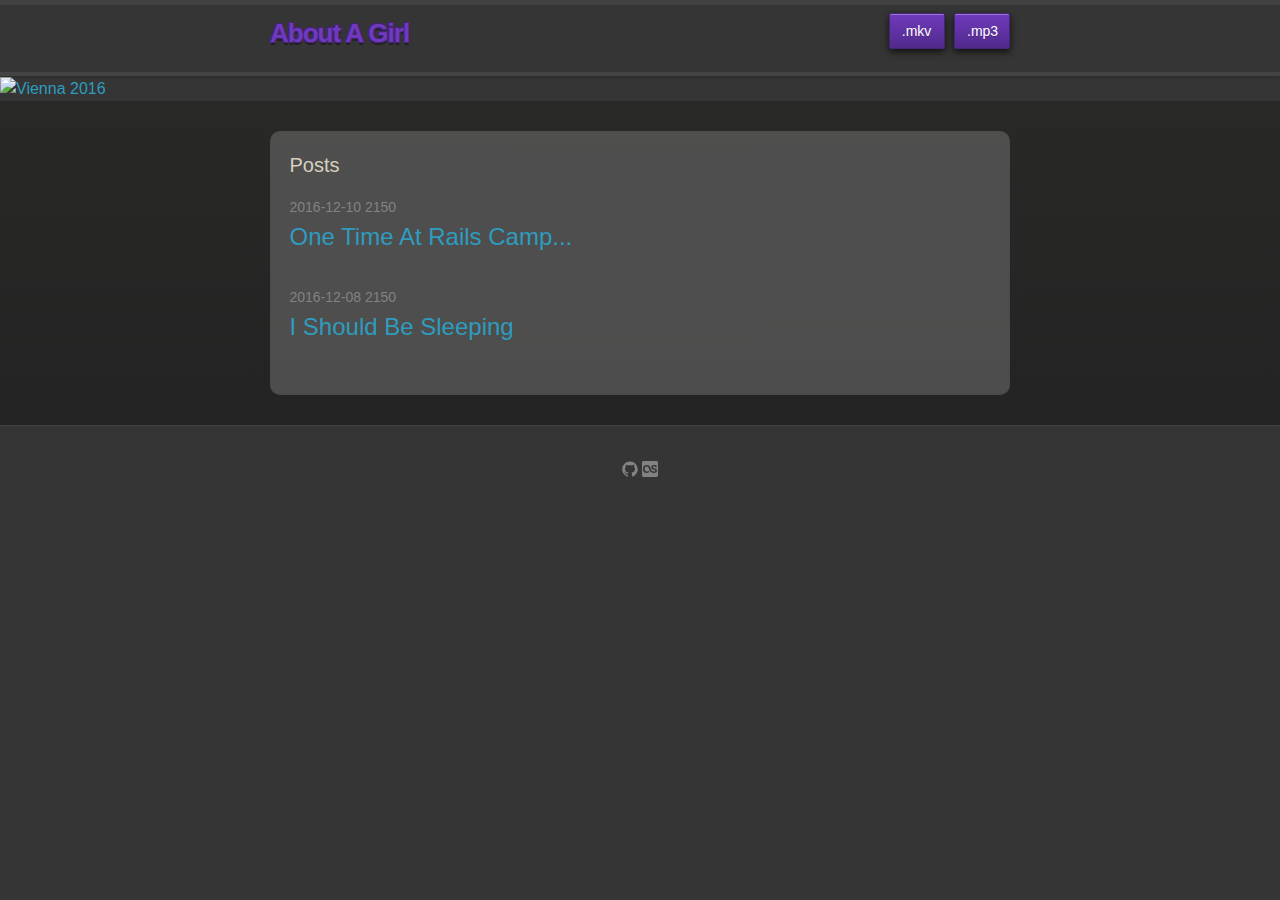
==== commit ba8e043f: "." ====
--- a/index.html
+++ b/index.html
@@ -1,9 +1,68 @@
-<!DOCTYPE html><html lang="en"><head><meta charset="utf-8" /><meta content="chrome=1" http-equiv="X-UA-Compatible" /><meta content="width=device-width, initial-scale=1" name="viewport" /><meta name="csrf-param" content="authenticity_token" />
-<meta name="csrf-token" content="AaFWW0fqjuYVcQUtmwd0QM0pqKzbrm1wZvUvVO0ELsBD524LHdWKDGksvzvvKJy9o+V+FXzI9q3KOfHvdLFCHw==" /><link rel="stylesheet" media="all" href="/assets/application.self-04c118efefac1e9231f13b19d5dac4234802a463ae5267754efd41ed3d855e6f.css?body=1" data-turbolinks-track="reload" /><script src="/assets/application.self-d9b4c41a354218beeda81f29951d717c7629e848448f7d0012a9c37e3b2d7801.js?body=1" data-turbolinks-track="reload"></script><link href="https://ana.dj" rel="canonical" /><link href="/feed.xml" rel="alternate" title="" type="application/rss+xml" /><link href="/favicon.ico" rel="shortcut icon" /></head><body class="body"><header class="site-header" role="banner"><div class="wrapper"><a class="site-title" href="/">About A Girl</a><nav class="site-nav"><span class="menu-icon"><svg viewBox="0 0 18 15" width="18px" height="15px">
-  <path fill="#424242" d="M18,1.484c0,0.82-0.665,1.484-1.484,1.484H1.484C0.665,2.969,0,2.304,0,1.484l0,0C0,0.665,0.665,0,1.484,0 h15.031C17.335,0,18,0.665,18,1.484L18,1.484z"/>
-  <path fill="#424242" d="M18,7.516C18,8.335,17.335,9,16.516,9H1.484C0.665,9,0,8.335,0,7.516l0,0c0-0.82,0.665-1.484,1.484-1.484 h15.031C17.335,6.031,18,6.696,18,7.516L18,7.516z"/>
-  <path fill="#424242" d="M18,13.516C18,14.335,17.335,15,16.516,15H1.484C0.665,15,0,14.335,0,13.516l0,0 c0-0.82,0.665-1.484,1.484-1.484h15.031C17.335,12.031,18,12.696,18,13.516L18,13.516z"/>
-</svg>
-</span><ul class="trigger"><li class="page-link"><a href="/about">.nfo</a></li><li class="page-link"><a href="/movies">.mkv</a></li><li class="page-link"><a href="/music">.mp3</a></li></ul></nav></div></header><div class="header-image"><a target="_blank" href="http://imgur.com/mIdfcIX"><img alt="Vienna 2016" title="Vienna 2016" src="http://i.imgur.com/mIdfcIX.jpg" /></a></div><main aria-label="Content" class="page-content"><div class="wrapper"><div class="home"><h1 class="page-heading">Posts</h1><ul class="post-list"><li><span class="post-meta">2016-12-10 2150</span><h2 class="post-link"><a href="/posts/10-and-one-time-at-rails-camp">One Time At Rails Camp...</a></h2></li><li><span class="post-meta">2016-12-08 2150</span><h2 class="post-link"><a href="/posts/08-i-should-be-sleeping">I Should Be Sleeping</a></h2></li></ul></div></div></main><footer class="site-footer"><div class="wrapper"><div class="social-media-list"><a href="https://github.com/jezebel"><span class="icon icon--github"><svg viewBox="0 0 16 16" width="16px" height="16px"><path fill="#828282" d="M7.999,0.431c-4.285,0-7.76,3.474-7.76,7.761 c0,3.428,2.223,6.337,5.307,7.363c0.388,0.071,0.53-0.168,0.53-0.374c0-0.184-0.007-0.672-0.01-1.32 c-2.159,0.469-2.614-1.04-2.614-1.04c-0.353-0.896-0.862-1.135-0.862-1.135c-0.705-0.481,0.053-0.472,0.053-0.472 c0.779,0.055,1.189,0.8,1.189,0.8c0.692,1.186,1.816,0.843,2.258,0.645c0.071-0.502,0.271-0.843,0.493-1.037 C4.86,11.425,3.049,10.76,3.049,7.786c0-0.847,0.302-1.54,0.799-2.082C3.768,5.507,3.501,4.718,3.924,3.65 c0,0,0.652-0.209,2.134,0.796C6.677,4.273,7.34,4.187,8,4.184c0.659,0.003,1.323,0.089,1.943,0.261 c1.482-1.004,2.132-0.796,2.132-0.796c0.423,1.068,0.157,1.857,0.077,2.054c0.497,0.542,0.798,1.235,0.798,2.082 c0,2.981-1.814,3.637-3.543,3.829c0.279,0.24,0.527,0.713,0.527,1.437c0,1.037-0.01,1.874-0.01,2.129 c0,0.208,0.14,0.449,0.534,0.373c3.081-1.028,5.302-3.935,5.302-7.362C15.76,3.906,12.285,0.431,7.999,0.431z"/></svg>
-</span></a><a href="http://www.last.fm/user/jezemabel"><span class="icon icon--lastfm"><svg viewBox="0 0 16 16" width="16px" height="16px" ><path d="M14.5 0h-13c-0.825 0-1.5 0.675-1.5 1.5v13c0 0.825 0.675 1.5 1.5 1.5h13c0.825 0 1.5-0.675 1.5-1.5v-13c0-0.825-0.675-1.5-1.5-1.5zM11.666 11.887c-2.775 0-3.737-1.25-4.25-2.806l-0.513-1.603c-0.384-1.172-0.834-2.084-2.244-2.084-0.978 0-1.972 0.706-1.972 2.678 0 1.541 0.784 2.503 1.894 2.503 1.25 0 2.084-0.931 2.084-0.931l0.513 1.394c0 0-0.866 0.85-2.678 0.85-2.25 0-3.5-1.313-3.5-3.75 0-2.534 1.25-4.025 3.609-4.025 2.134 0 3.206 0.769 3.881 2.853l0.528 1.603c0.384 1.172 1.059 2.022 2.678 2.022 1.091 0 1.669-0.241 1.669-0.834 0-0.466-0.272-0.803-1.091-0.994l-1.091-0.256c-1.331-0.322-1.859-1.009-1.859-2.1 0-1.747 1.412-2.294 2.853-2.294 1.634 0 2.631 0.594 2.759 2.038l-1.603 0.194c-0.066-0.691-0.481-0.978-1.25-0.978-0.706 0-1.137 0.322-1.137 0.866 0 0.481 0.209 0.769 0.912 0.931l1.025 0.225c1.378 0.322 2.116 0.994 2.116 2.294 0 1.597-1.347 2.206-3.334 2.206z"/></svg>
-</span></a></div></div></footer></body></html>
+<!DOCTYPE html><html lang="en">
+<head>
+  <meta charset="utf-8" />
+  <meta content="chrome=1" http-equiv="X-UA-Compatible" />
+  <meta content="width=device-width, initial-scale=1" name="viewport" />
+  <meta name="csrf-param" content="authenticity_token" />
+  <meta name="csrf-token" content="AaFWW0fqjuYVcQUtmwd0QM0pqKzbrm1wZvUvVO0ELsBD524LHdWKDGksvzvvKJy9o+V+FXzI9q3KOfHvdLFCHw==" />
+  <link rel="stylesheet" media="all" href="/assets/application.self-04c118efefac1e9231f13b19d5dac4234802a463ae5267754efd41ed3d855e6f.css?body=1" data-turbolinks-track="reload" />
+  <script src="/assets/application.self-d9b4c41a354218beeda81f29951d717c7629e848448f7d0012a9c37e3b2d7801.js?body=1" data-turbolinks-track="reload"></script>
+  <link href="https://ana.dj" rel="canonical" />
+  <link href="/favicon.ico" rel="shortcut icon" />
+</head>
+<body class="body">
+  <header class="site-header" role="banner">
+    <div class="wrapper">
+      <a class="site-title" href="/">About A Girl</a>
+      <nav class="site-nav">
+        <span class="menu-icon">
+          <svg viewBox="0 0 18 15" width="18px" height="15px">
+            <path fill="#424242" d="M18,1.484c0,0.82-0.665,1.484-1.484,1.484H1.484C0.665,2.969,0,2.304,0,1.484l0,0C0,0.665,0.665,0,1.484,0 h15.031C17.335,0,18,0.665,18,1.484L18,1.484z"/>
+            <path fill="#424242" d="M18,7.516C18,8.335,17.335,9,16.516,9H1.484C0.665,9,0,8.335,0,7.516l0,0c0-0.82,0.665-1.484,1.484-1.484 h15.031C17.335,6.031,18,6.696,18,7.516L18,7.516z"/>
+            <path fill="#424242" d="M18,13.516C18,14.335,17.335,15,16.516,15H1.484C0.665,15,0,14.335,0,13.516l0,0 c0-0.82,0.665-1.484,1.484-1.484h15.031C17.335,12.031,18,12.696,18,13.516L18,13.516z"/>
+          </svg>
+        </span>
+        <ul class="trigger">
+          <li class="page-link"><a href="/movies">.mkv</a></li>
+          <li class="page-link"><a href="/music">.mp3</a></li>
+        </ul>
+      </nav>
+    </div>
+  </header>
+
+  <div class="header-image"><a target="_blank" href="http://imgur.com/mIdfcIX">
+    <img alt="Vienna 2016" title="Vienna 2016" src="http://i.imgur.com/mIdfcIX.jpg" /></a>
+  </div>
+  <main aria-label="Content" class="page-content">
+    <div class="wrapper">
+      <div class="home">
+        <h1 class="page-heading">Posts</h1>
+        <ul class="post-list">
+          <li><span class="post-meta">2016-12-10 2150</span><h2 class="post-link"><a href="/posts/10-and-one-time-at-rails-camp">One Time At Rails Camp...</a></h2></li>
+          <li><span class="post-meta">2016-12-08 2150</span><h2 class="post-link"><a href="/posts/08-i-should-be-sleeping">I Should Be Sleeping</a></h2></li></ul>
+      </div>
+    </div>
+  </main>
+
+  <footer class="site-footer">
+    <div class="wrapper">
+      <div class="social-media-list">
+        <a href="https://github.com/jezebel">
+          <span class="icon icon--github">
+            <svg viewBox="0 0 16 16" width="16px" height="16px">
+              <path fill="#828282" d="M7.999,0.431c-4.285,0-7.76,3.474-7.76,7.761 c0,3.428,2.223,6.337,5.307,7.363c0.388,0.071,0.53-0.168,0.53-0.374c0-0.184-0.007-0.672-0.01-1.32 c-2.159,0.469-2.614-1.04-2.614-1.04c-0.353-0.896-0.862-1.135-0.862-1.135c-0.705-0.481,0.053-0.472,0.053-0.472 c0.779,0.055,1.189,0.8,1.189,0.8c0.692,1.186,1.816,0.843,2.258,0.645c0.071-0.502,0.271-0.843,0.493-1.037 C4.86,11.425,3.049,10.76,3.049,7.786c0-0.847,0.302-1.54,0.799-2.082C3.768,5.507,3.501,4.718,3.924,3.65 c0,0,0.652-0.209,2.134,0.796C6.677,4.273,7.34,4.187,8,4.184c0.659,0.003,1.323,0.089,1.943,0.261 c1.482-1.004,2.132-0.796,2.132-0.796c0.423,1.068,0.157,1.857,0.077,2.054c0.497,0.542,0.798,1.235,0.798,2.082 c0,2.981-1.814,3.637-3.543,3.829c0.279,0.24,0.527,0.713,0.527,1.437c0,1.037-0.01,1.874-0.01,2.129 c0,0.208,0.14,0.449,0.534,0.373c3.081-1.028,5.302-3.935,5.302-7.362C15.76,3.906,12.285,0.431,7.999,0.431z"/>
+            </svg>
+          </span>
+        </a>
+        <a href="http://www.last.fm/user/jezemabel">
+          <span class="icon icon--lastfm">
+            <svg viewBox="0 0 16 16" width="16px" height="16px" >
+              <path d="M14.5 0h-13c-0.825 0-1.5 0.675-1.5 1.5v13c0 0.825 0.675 1.5 1.5 1.5h13c0.825 0 1.5-0.675 1.5-1.5v-13c0-0.825-0.675-1.5-1.5-1.5zM11.666 11.887c-2.775 0-3.737-1.25-4.25-2.806l-0.513-1.603c-0.384-1.172-0.834-2.084-2.244-2.084-0.978 0-1.972 0.706-1.972 2.678 0 1.541 0.784 2.503 1.894 2.503 1.25 0 2.084-0.931 2.084-0.931l0.513 1.394c0 0-0.866 0.85-2.678 0.85-2.25 0-3.5-1.313-3.5-3.75 0-2.534 1.25-4.025 3.609-4.025 2.134 0 3.206 0.769 3.881 2.853l0.528 1.603c0.384 1.172 1.059 2.022 2.678 2.022 1.091 0 1.669-0.241 1.669-0.834 0-0.466-0.272-0.803-1.091-0.994l-1.091-0.256c-1.331-0.322-1.859-1.009-1.859-2.1 0-1.747 1.412-2.294 2.853-2.294 1.634 0 2.631 0.594 2.759 2.038l-1.603 0.194c-0.066-0.691-0.481-0.978-1.25-0.978-0.706 0-1.137 0.322-1.137 0.866 0 0.481 0.209 0.769 0.912 0.931l1.025 0.225c1.378 0.322 2.116 0.994 2.116 2.294 0 1.597-1.347 2.206-3.334 2.206z"/>
+            </svg>
+          </span>
+        </a>
+      </div>
+    </div>
+  </footer>
+</body>
+</html>
